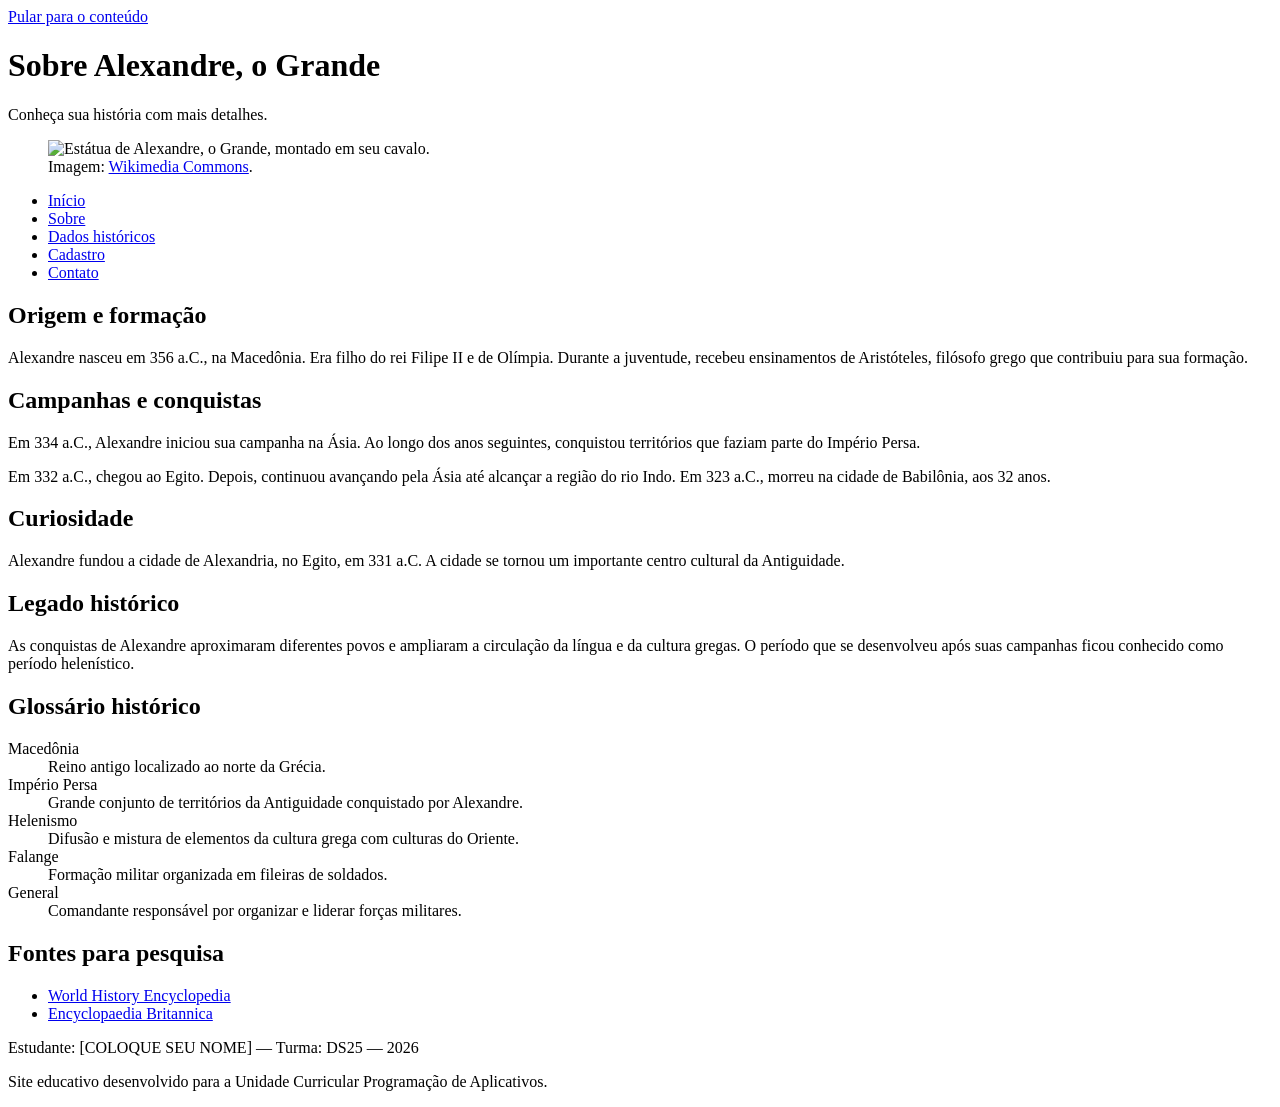
==== sobre.html @ 5a456da8 "sobre.html feito" ====
<!DOCTYPE html>
<html lang="pt-BR">
<head>
    <meta charset="UTF-8">
    <meta name="viewport" content="width=device-width, initial-scale=1.0">
    <meta name="description" content="Conheça a vida e o legado de Alexandre, o Grande.">
    <title>Sobre — Alexandre, o Grande</title>
</head>
<body>
    <a href="#conteudo">Pular para o conteúdo</a>

    <header>
        <h1>Sobre Alexandre, o Grande</h1>
        <p>Conheça sua história com mais detalhes.</p>
    </header>

    <figure>
        <img src="https://commons.wikimedia.org/wiki/Special:FilePath/Statue_of_Alexandria_the_Great.jpg"
             alt="Estátua de Alexandre, o Grande, montado em seu cavalo."
             width="600">
        <figcaption>
            Imagem: <a href="https://commons.wikimedia.org/wiki/File:Statue_of_Alexandria_the_Great.jpg" target="_blank" rel="noopener noreferrer">Wikimedia Commons</a>.
        </figcaption>
    </figure>

    <nav aria-label="Menu principal">
        <ul>
            <li><a href="index.html">Início</a></li>
            <li><a href="sobre.html">Sobre</a></li>
            <li><a href="dados.html">Dados históricos</a></li>
            <li><a href="cadastro.html">Cadastro</a></li>
            <li><a href="contato.html">Contato</a></li>
        </ul>
    </nav>

    <main id="conteudo">
        <section id="origem">
            <h2>Origem e formação</h2>
            <p>Alexandre nasceu em 356 a.C., na Macedônia. Era filho do rei Filipe II e de Olímpia. Durante a juventude, recebeu ensinamentos de Aristóteles, filósofo grego que contribuiu para sua formação.</p>
        </section>

        <section id="campanhas">
            <h2>Campanhas e conquistas</h2>
            <p>Em 334 a.C., Alexandre iniciou sua campanha na Ásia. Ao longo dos anos seguintes, conquistou territórios que faziam parte do Império Persa.</p>

            <p>Em 332 a.C., chegou ao Egito. Depois, continuou avançando pela Ásia até alcançar a região do rio Indo. Em 323 a.C., morreu na cidade de Babilônia, aos 32 anos.</p>
        </section>

        <aside>
            <h2>Curiosidade</h2>
            <p>Alexandre fundou a cidade de Alexandria, no Egito, em 331 a.C. A cidade se tornou um importante centro cultural da Antiguidade.</p>
        </aside>

        <section id="legado">
            <h2>Legado histórico</h2>
            <p>As conquistas de Alexandre aproximaram diferentes povos e ampliaram a circulação da língua e da cultura gregas. O período que se desenvolveu após suas campanhas ficou conhecido como período helenístico.</p>
        </section>

        <section>
            <h2>Glossário histórico</h2>
            <dl>
                <dt>Macedônia</dt>
                <dd>Reino antigo localizado ao norte da Grécia.</dd>

                <dt>Império Persa</dt>
                <dd>Grande conjunto de territórios da Antiguidade conquistado por Alexandre.</dd>

                <dt>Helenismo</dt>
                <dd>Difusão e mistura de elementos da cultura grega com culturas do Oriente.</dd>

                <dt>Falangе</dt>
                <dd>Formação militar organizada em fileiras de soldados.</dd>

                <dt>General</dt>
                <dd>Comandante responsável por organizar e liderar forças militares.</dd>
            </dl>
        </section>

        <section>
            <h2>Fontes para pesquisa</h2>
            <ul>
                <li><a href="https://www.worldhistory.org/Alexander_the_Great/" target="_blank" rel="noopener noreferrer">World History Encyclopedia</a></li>
                <li><a href="https://www.britannica.com/biography/Alexander-the-Great" target="_blank" rel="noopener noreferrer">Encyclopaedia Britannica</a></li>
            </ul>
        </section>
    </main>

    <footer>
        <p>Estudante: [COLOQUE SEU NOME] — Turma: DS25 — 2026</p>
        <p>Site educativo desenvolvido para a Unidade Curricular Programação de Aplicativos.</p>
    </footer>
</body>
</html>
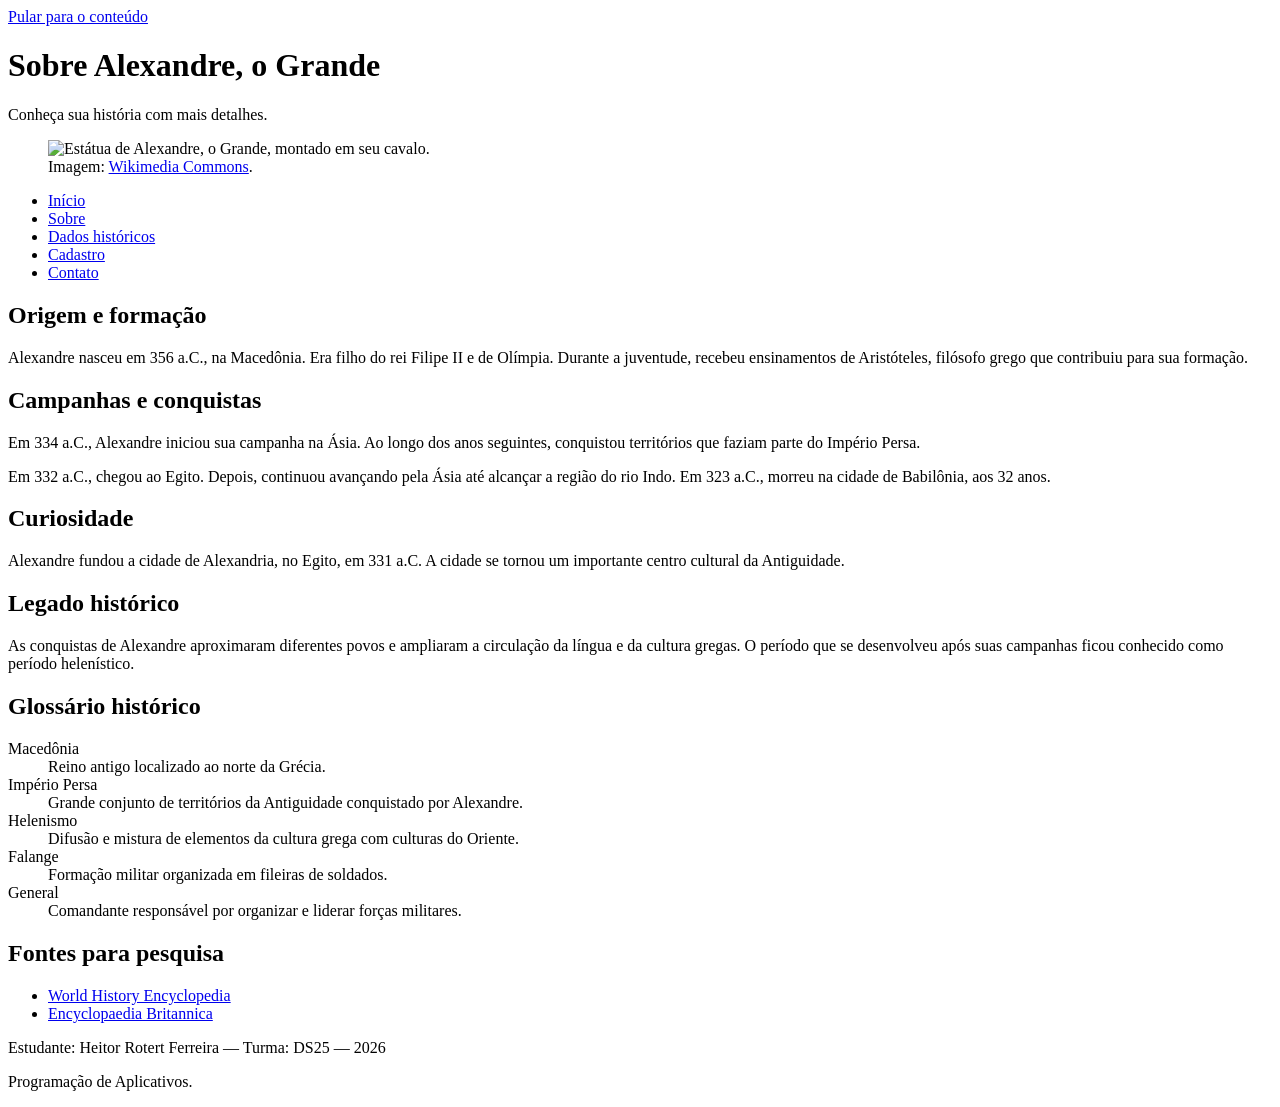
==== commit 6b255ef6: "dados.html criado, algumas alterações nos demais pastas" ====
--- a/sobre.html
+++ b/sobre.html
@@ -86,8 +86,8 @@
     </main>
 
     <footer>
-        <p>Estudante: [COLOQUE SEU NOME] — Turma: DS25 — 2026</p>
-        <p>Site educativo desenvolvido para a Unidade Curricular Programação de Aplicativos.</p>
+        <p>Estudante: Heitor Rotert Ferreira  — Turma: DS25 — 2026</p>
+        <p>Programação de Aplicativos.</p>
     </footer>
 </body>
 </html>
